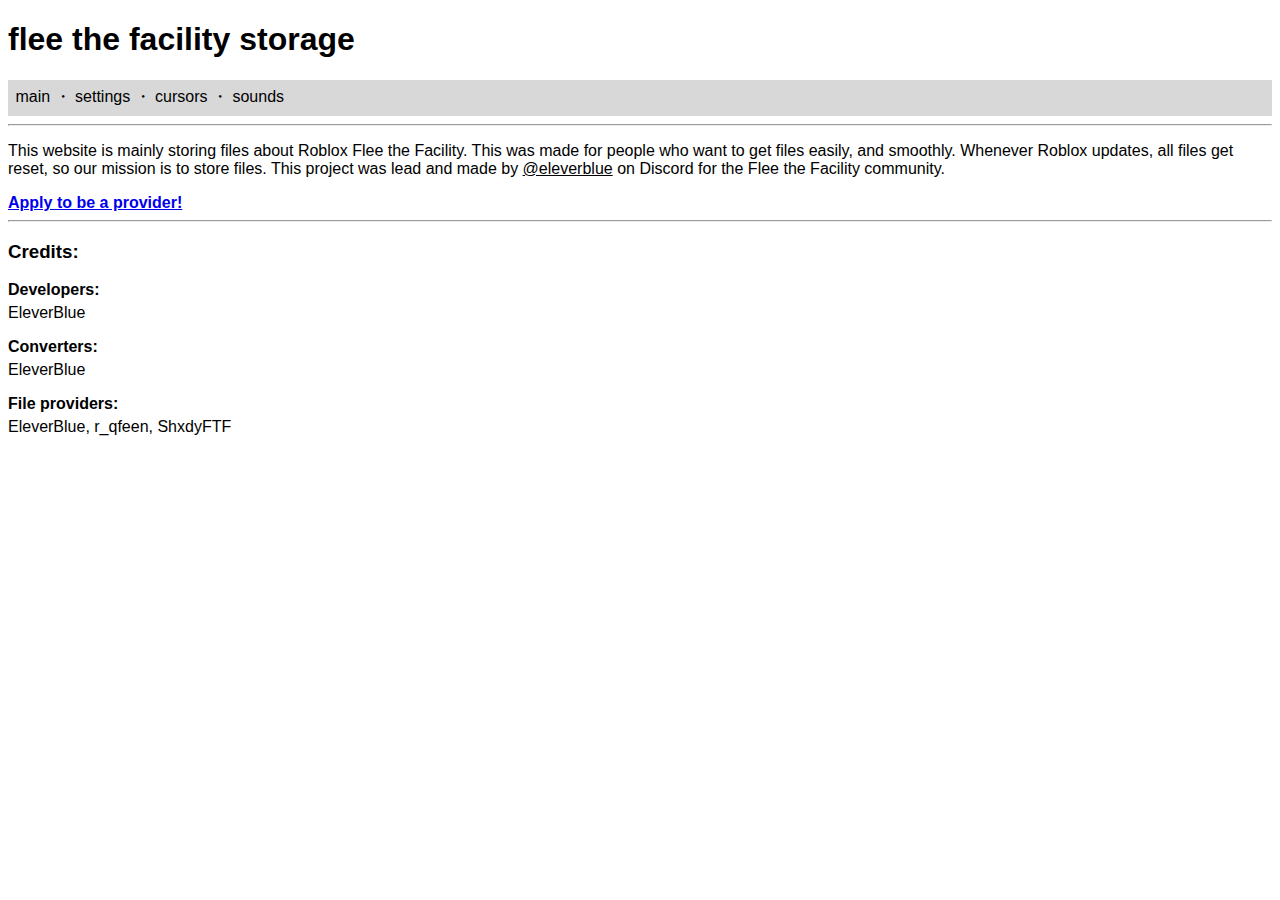
==== index.html @ fa88538c "first commit" ====
<!doctype html>
<html lang="en">
<head>
  <meta charset="UTF-8" />
  <meta name="viewport" content="width=device-width, initial-scale=1.0" />
  <title>Flee the Facility Storage</title>
  <link href='/style.css' rel='stylesheet'>
</head>
<body>
  <h1>flee the facility storage</h1>
  <nav>
    <a href="index.html">main</a>
    ・
    <a href="pages/settings.html">settings</a>
    ・
    <a href="pages/cursors.html">cursors</a>
    ・
    <a href="pages/sounds.html">sounds</a>
  </nav>
  <hr> 
  <p>This website is mainly storing files about Roblox Flee the Facility. 
  This was made for people who want to get files easily, and smoothly. 
  Whenever Roblox updates, all files get reset, so our mission is to store files.
  This project was lead and made by <u>@eleverblue</u> on Discord for the Flee the Facility community.</p>
  <strong><a href="https://hxhma00oxqh.typeform.com/to/iefA5CV5">Apply to be a provider!</a></strong>
  <hr>

  <h3>Credits:</h3>
  <strong>Developers:</strong>
  <p class="credit">EleverBlue</p>
  <strong>Converters:</strong>
  <p class="credit">EleverBlue</p>
  <strong>File providers:</strong>
  <p class="credit">EleverBlue, r_qfeen, ShxdyFTF</p>
</body>
</html>
---- style.css ----
body {
    font-family: Arial, Helvetica, sans-serif;
    font: bold;
}

img {
    width: 69px;
    height: auto;
}

h2 {
    margin-bottom: 0;
}

.credit {
    margin-top: 5px;
}

nav {
    background-color: #33333331;
    color: #000000;
    padding: 7.5px;
}

nav ul {
    list-style-type: none;
    display: flex;
}

nav li {
    margin-right: 10px;
}

nav a {
    color: #000000;
    text-decoration: none;
}

nav a:hover {
    text-decoration-line: underline;
}

.cursorwhite {
    background-color: #000000;
}
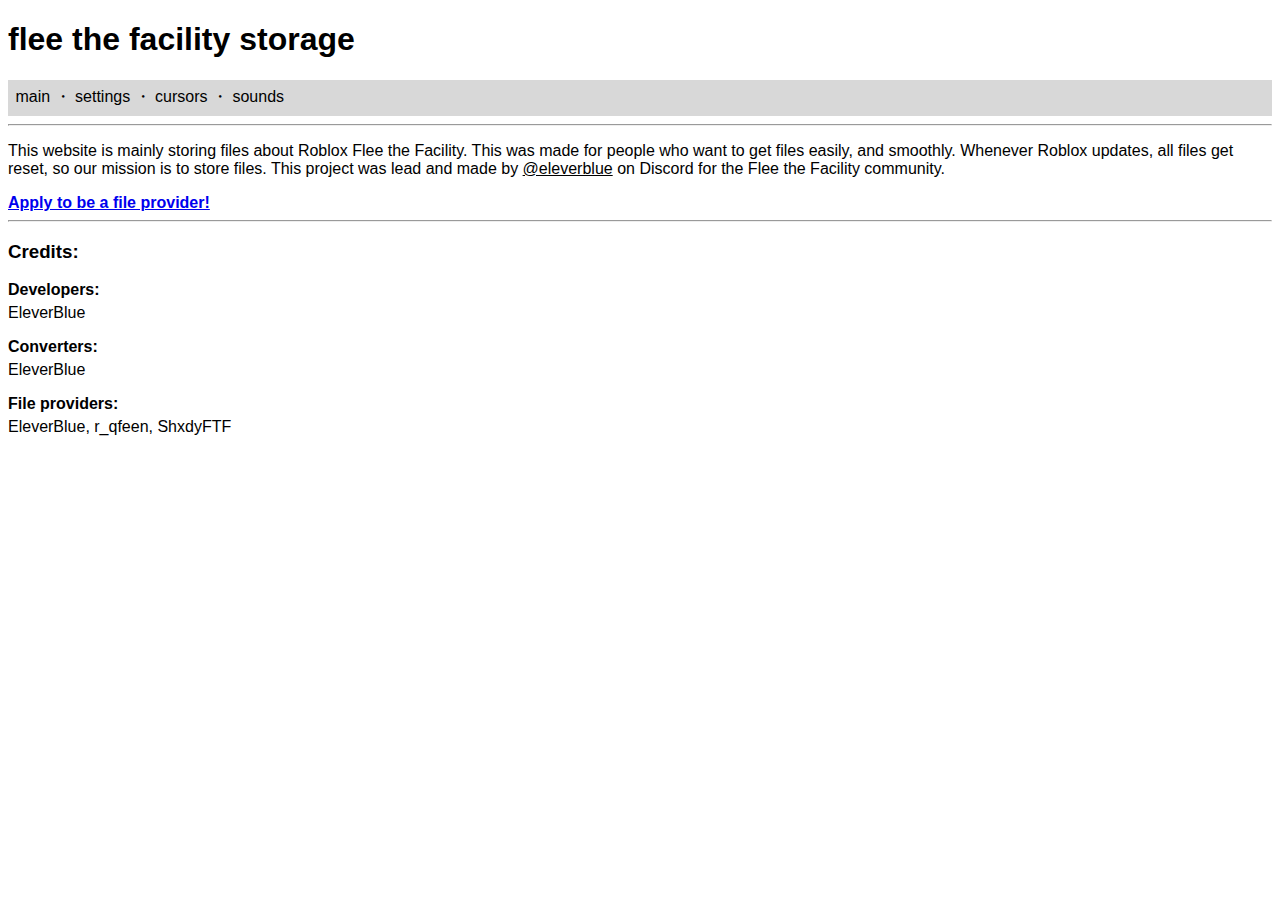
==== commit af1ae0db: "e" ====
--- a/index.html
+++ b/index.html
@@ -4,7 +4,7 @@
   <meta charset="UTF-8" />
   <meta name="viewport" content="width=device-width, initial-scale=1.0" />
   <title>Flee the Facility Storage</title>
-  <link href='/style.css' rel='stylesheet'>
+  <link href='style.css' rel='stylesheet'>
 </head>
 <body>
   <h1>flee the facility storage</h1>
@@ -22,7 +22,7 @@
   This was made for people who want to get files easily, and smoothly. 
   Whenever Roblox updates, all files get reset, so our mission is to store files.
   This project was lead and made by <u>@eleverblue</u> on Discord for the Flee the Facility community.</p>
-  <strong><a href="https://hxhma00oxqh.typeform.com/to/iefA5CV5">Apply to be a provider!</a></strong>
+  <strong><a href="https://hxhma00oxqh.typeform.com/to/iefA5CV5">Apply to be a file provider!</a></strong>
   <hr>
 
   <h3>Credits:</h3>
@@ -33,4 +33,4 @@
   <strong>File providers:</strong>
   <p class="credit">EleverBlue, r_qfeen, ShxdyFTF</p>
 </body>
-</html>+</html>
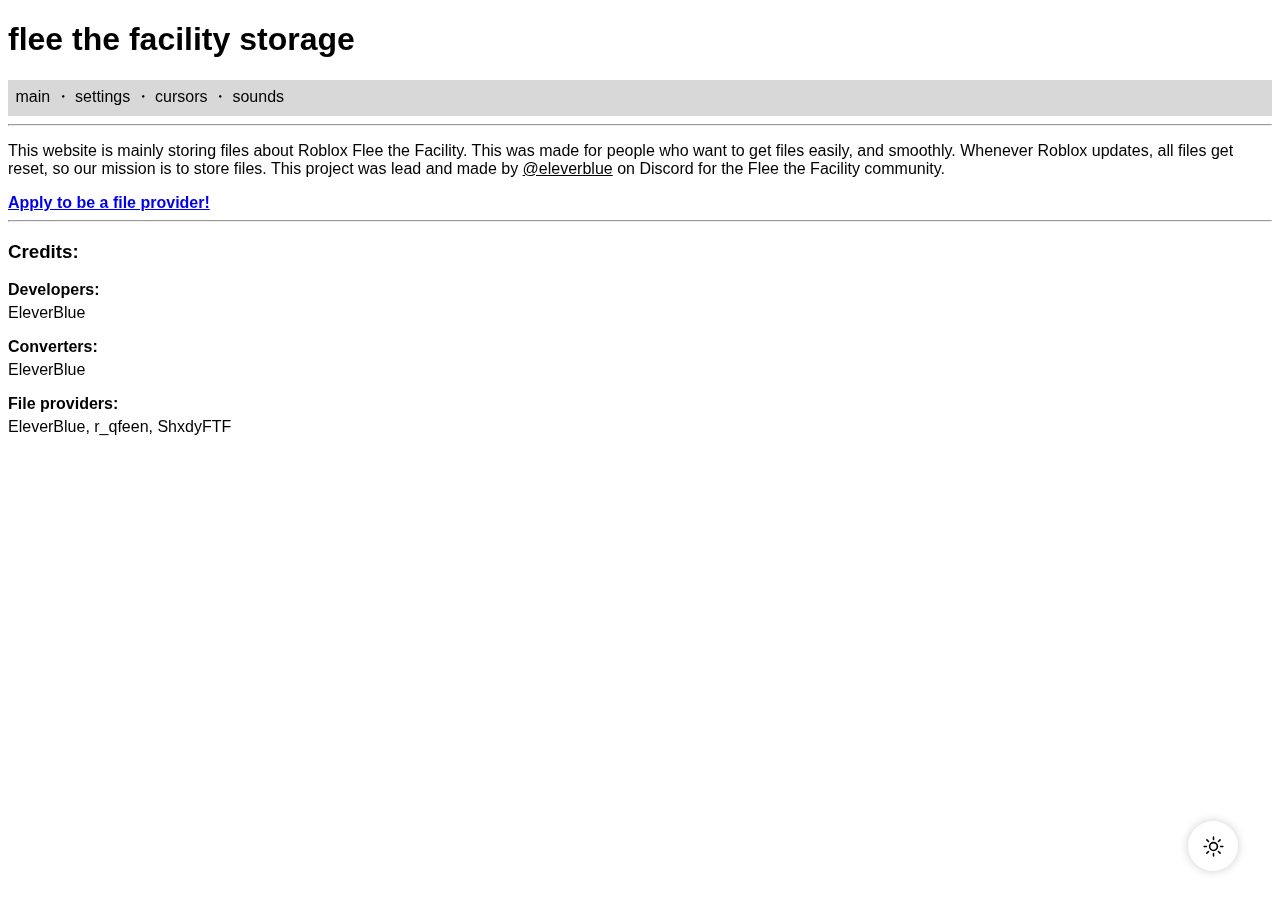
==== commit 8118def7: "new changes" ====
--- a/index.html
+++ b/index.html
@@ -5,6 +5,7 @@
   <meta name="viewport" content="width=device-width, initial-scale=1.0" />
   <title>Flee the Facility Storage</title>
   <link href='style.css' rel='stylesheet'>
+  <script type="module" src="dark.js""></script>
 </head>
 <body>
   <h1>flee the facility storage</h1>
--- a/style.css
+++ b/style.css
@@ -1,6 +1,10 @@
 body {
     font-family: Arial, Helvetica, sans-serif;
     font: bold;
+}
+
+.cursorwhite {
+    background-color: #111111;
 }
 
 img {
@@ -38,8 +42,4 @@
 
 nav a:hover {
     text-decoration-line: underline;
-}
-
-.cursorwhite {
-    background-color: #000000;
 }